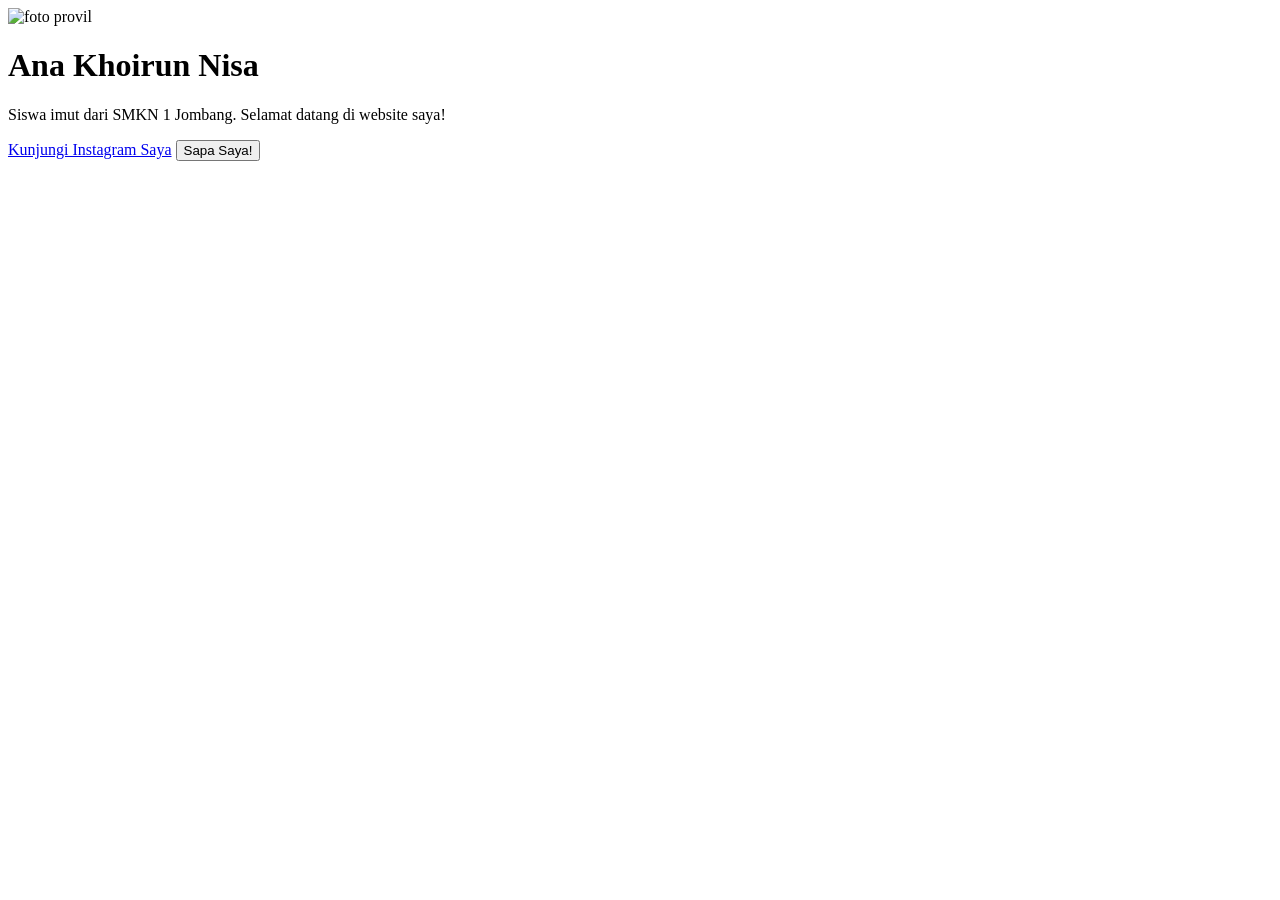
==== index.html @ a1435d52 "Add initial HTML structure for profile page" ====
<!DOCKTYPE html>
<html>
<head>
       <title>Profil Saya - Ana</title>
       <link rel="stylesheet" href="style.css">
</head>
<body>
  
</body>
</html>
        <div class="kartu-profil">
        <img src="foto.jpg" alt="foto provil">
        <h1>Ana Khoirun Nisa</h1>
        <p>Siswa imut dari SMKN 1 Jombang. Selamat datang di website saya!</p>
        <a href="https://www.instagram.com/capynataa?obrf=d3d5Z2Y1azQxMmd0">Kunjungi Instagram Saya</a>
        <button id="sapaButton">Sapa Saya!</button> 
    </div>
<script src="script.js"></script>
</body>
</html>
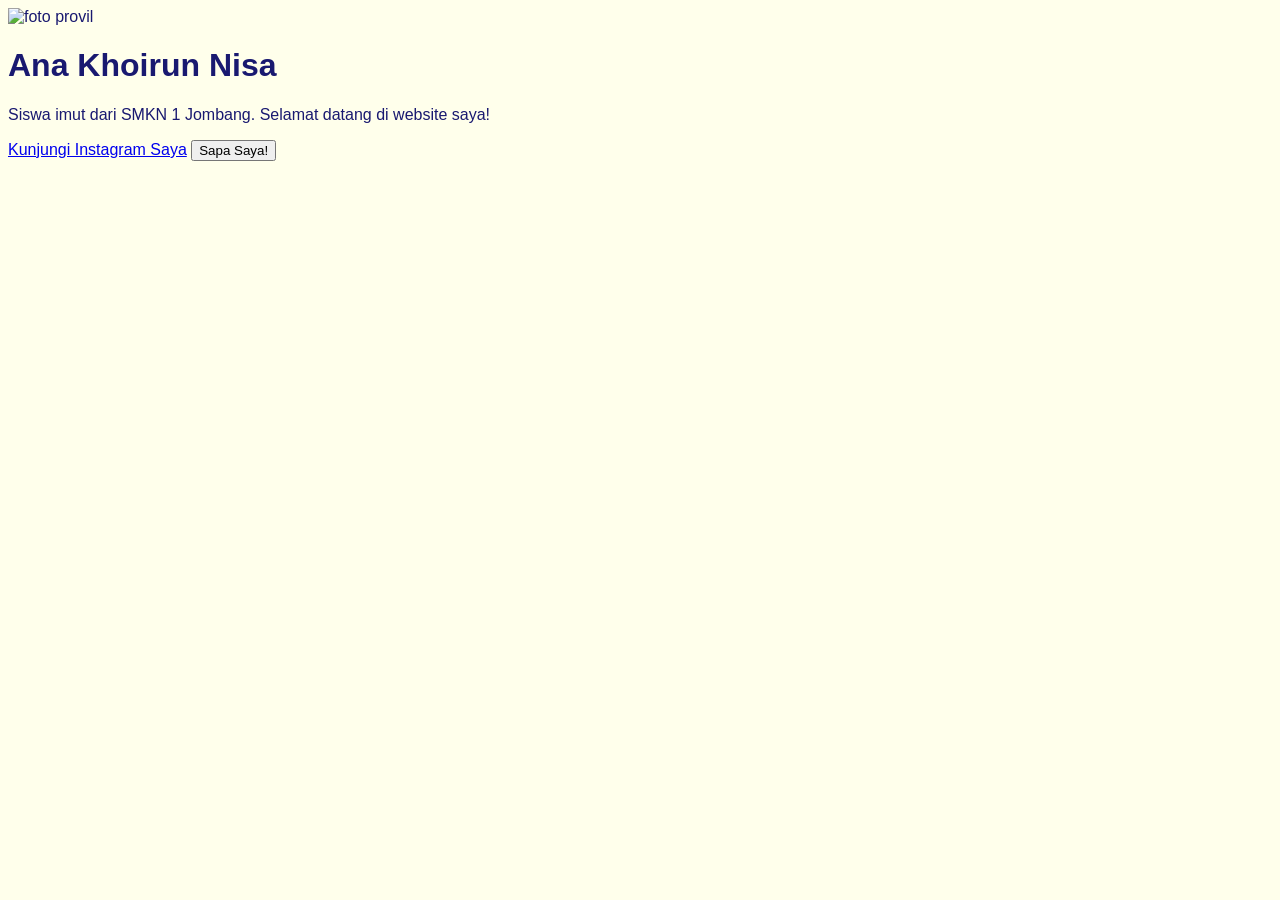
==== commit 6e726b48: "Fix HTML structure and indentation in index.html" ====
--- a/index.html
+++ b/index.html
@@ -5,16 +5,13 @@
        <link rel="stylesheet" href="style.css">
 </head>
 <body>
-  
-</body>
-</html>
-        <div class="kartu-profil">
-        <img src="foto.jpg" alt="foto provil">
+     <div class="kartu-profil">
+        <img src="https://cdn.phototourl.com/member/2026-10-20-335a3693-2e4e-4961-8873-55d4e94de73b.jpg" alt="foto provil">
         <h1>Ana Khoirun Nisa</h1>
         <p>Siswa imut dari SMKN 1 Jombang. Selamat datang di website saya!</p>
         <a href="https://www.instagram.com/capynataa?obrf=d3d5Z2Y1azQxMmd0">Kunjungi Instagram Saya</a>
         <button id="sapaButton">Sapa Saya!</button> 
     </div>
-<script src="script.js"></script>
+    <script src="script.js"></script>
 </body>
 </html>
--- a/style.css
+++ b/style.css
@@ -0,0 +1,24 @@
+body {
+    background-color: #FFFFEB; /* Warna kuning cerah */
+    font-family: Arial, sans-serif; /* Jenis huruf yang bersih dan mudah dibaca */
+    color: #191970; Warna teks utama (Biru Gelap) */
+}
+
+kartu-profil {
+   width: 300px;
+   margin: 50px auto; /* 50px jarak atas/bawah, auto menengahkan kiri/kanan */
+   padding: 20px; 
+   background-color: white;
+   border-radius: 15px; /* Membuat sudut menjadi melengkung */
+   box-shadow: 0 4px 8px rgba(0,0,0,0,1): /* Efek bayangan */
+}
+|
+
+kartu-profil img {
+   width: 150px;
+   border-radius: 50%; /* Trik untuk membuat gambar persegi menjadi lingkaran sempurna */
+}
+kartu-profil {
+    /* ... (kode dari slide sebelumnya) ... */
+    text-align: center; /* Menengahkan semua teks di dalam kartu */
+}
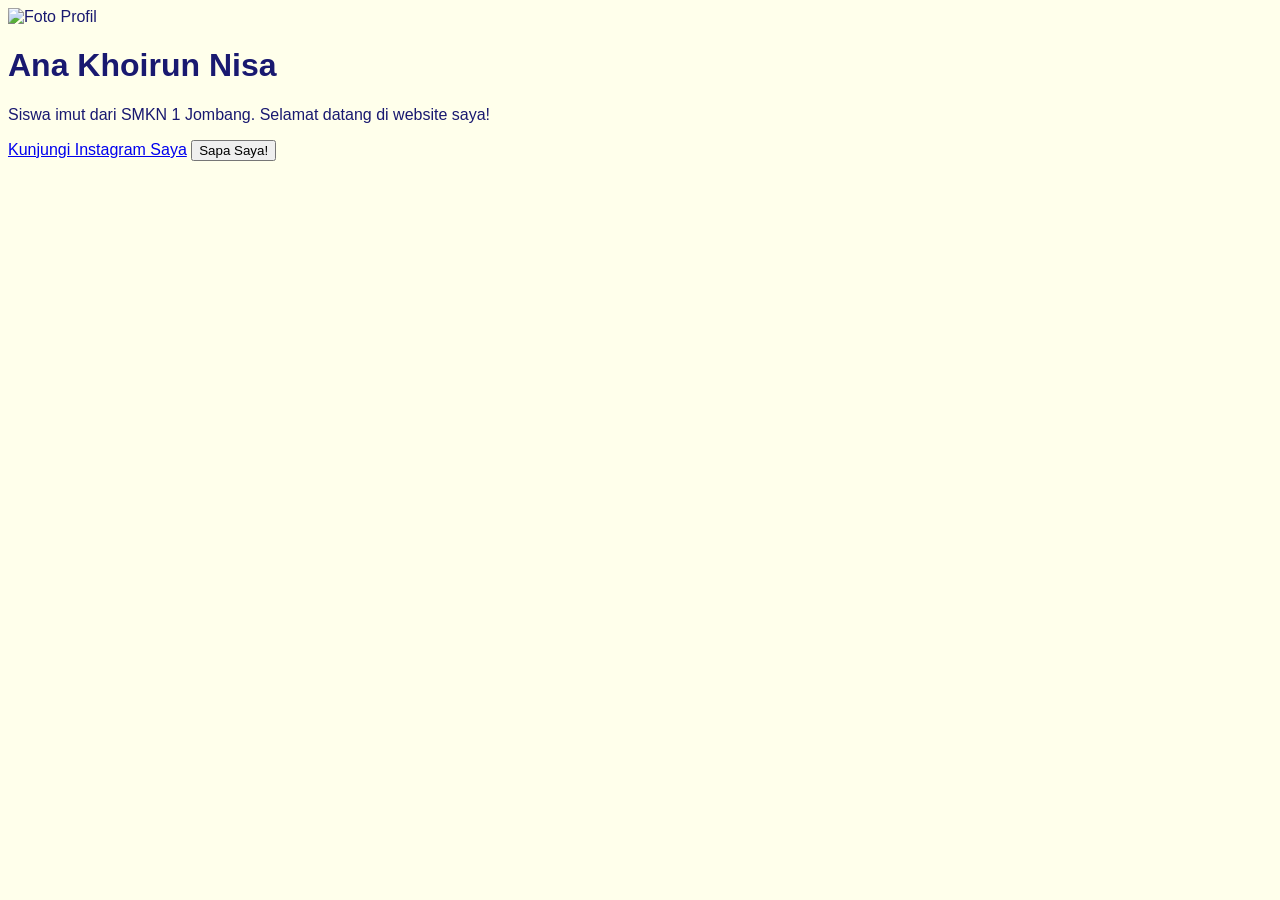
==== commit bd5a37fe: "Fix HTML structure and improve accessibility" ====
--- a/index.html
+++ b/index.html
@@ -1,17 +1,31 @@
-<!DOCKTYPE html>
-<html>
+<!DOCTYPEDOCTYPE html>
+<html lang="id">
 <head>
-       <title>Profil Saya - Ana</title>
-       <link rel="stylesheet" href="style.css">
+    <meta charset="UTF-8">
+    <meta name="viewport" content="width=device-width, initial-scale=1.0">
+    <title>Profil Saya - Ana</title>
+    <!-- Menghubungkan file HTML dengan file CSS -->
+    <link rel="stylesheet" href="style.css">
 </head>
 <body>
-     <div class="kartu-profil">
-        <img src="https://cdn.phototourl.com/member/2026-10-20-335a3693-2e4e-4961-8873-55d4e94de73b.jpg" alt="foto provil">
+
+    <!-- Wadah utama untuk kartu profil -->
+    <div class="kartu-profil">
+        <!-- Foto profil -->
+        <img src="https://cdn.phototourl.com/member/2026-10-20-335a3693-2e4e-4961-8873-55d4e94de73b.jpg" alt="Foto Profil">
+        
+        <!-- Nama dan deskripsi singkat -->
         <h1>Ana Khoirun Nisa</h1>
         <p>Siswa imut dari SMKN 1 Jombang. Selamat datang di website saya!</p>
-        <a href="https://www.instagram.com/capynataa?obrf=d3d5Z2Y1azQxMmd0">Kunjungi Instagram Saya</a>
+        
+        <!-- Link ke sosial media -->
+        <a href="https://www.instagram.com/capynataa?obrf=d3d5Z2Y1azQxMmd0" target="_blank">Kunjungi Instagram Saya</a>
+        
+        <!-- Tombol interaktif -->
         <button id="sapaButton">Sapa Saya!</button> 
     </div>
+
+    <!-- Menghubungkan file HTML dengan file JavaScript -->
     <script src="script.js"></script>
 </body>
 </html>
